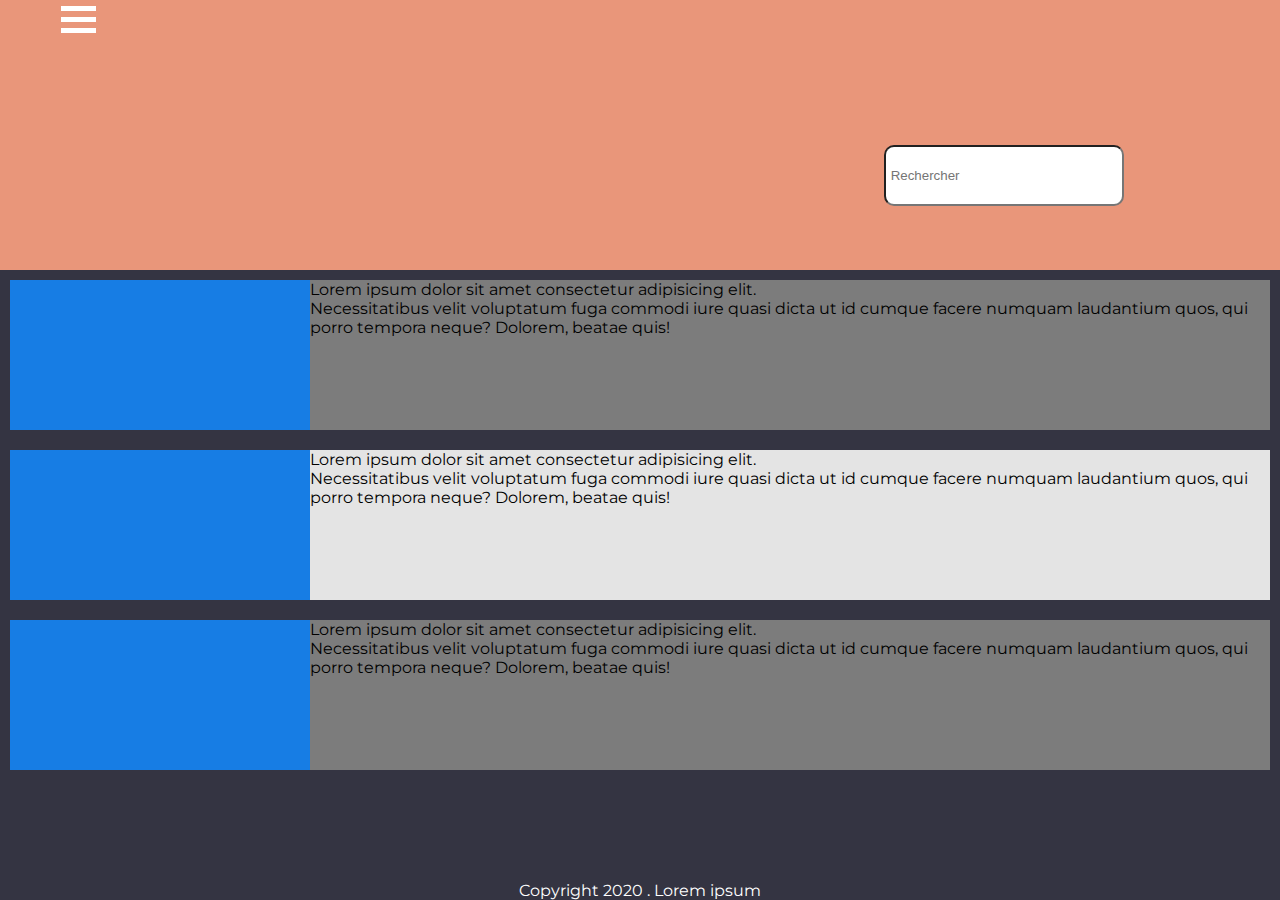
==== src/liste_article.html @ 4a3fda62 "Liste des articles intégation zonning" ====
<!DOCTYPE html>
<html lang="fr">
<head>
    <meta charset="UTF-8">
    <meta name="viewport" content="width=device-width, initial-scale=1.0">
    <link rel="stylesheet" href="assets/css/liste_article.css">
    <title>Document</title>
</head>
<body>
    <main>
        <header>
            <nav>
                <div class="menu">
                    <div class="bar"></div>
                    <div class="bar"></div>
                    <div class="bar"></div>
                
                </div>
            </nav>
            <article class="recherche">
                <input type="text" name="" id="" placeholder="Rechercher">
            </article>
        </header>
        <section>
            <article>
                <video src=""></video>
                <p class="sombre">
                     Lorem ipsum dolor sit amet consectetur adipisicing elit. <br>
                     Necessitatibus velit voluptatum fuga commodi iure quasi
                     dicta ut id cumque facere numquam laudantium quos, qui porro tempora neque?
                     Dolorem, beatae quis!
                </p>
            </article>

            <article>
                <video src=""></video>
                <p>
                    Lorem ipsum dolor sit amet consectetur adipisicing elit. <br>
                    Necessitatibus velit voluptatum fuga commodi iure quasi
                    dicta ut id cumque facere numquam laudantium quos, qui porro tempora neque?
                    Dolorem, beatae quis!
               </p>            
            </article>

            <article>
                <video src=""></video>
                <p class="sombre">
                    Lorem ipsum dolor sit amet consectetur adipisicing elit. <br>
                    Necessitatibus velit voluptatum fuga commodi iure quasi
                    dicta ut id cumque facere numquam laudantium quos, qui porro tempora neque?
                    Dolorem, beatae quis!
               </p>           
             </article>
        </section>
        <footer>
            Copyright 2020 . Lorem ipsum
        </footer>
    </main>
</body>
</html>
---- src/assets/css/liste_article.css ----
@import url('https://fonts.googleapis.com/css2?family=Montserrat&display=swap');
*{
    padding: 0;
    margin: 0;
}
main{

    width: 100vw;
    height: 100vh;
    display:grid;
    grid-template-areas: "header"
                         "section"
                         "footer";
    grid-template-rows: 3fr 6.8fr 0.2fr; 
    font-family: 'Montserrat', sans-serif;
}
header{
    grid-area: header;
    background-color: darksalmon;
    display: grid;
    grid-template-areas: ". nav . ."
                         " . . . ."
                         ". . . input";
    grid-template-columns: 0.3fr 2fr 2fr 2fr;
    grid-template-rows: 1fr 1fr 2fr;
}
nav{
    grid-area: nav;
} 
article.recherche{
    grid-area: input;
    background-color: darksalmon;
}
input[type="text"]{
    border-radius: 10px;
    width: 60%;
    height: 50%;
    padding-left: 5px;
}
div.menu{
    
    display: inline-block;
    cursor: pointer;
}
  
div.bar {
    width: 35px;
    height: 5px;
    background-color: #fff;
    margin: 6px 0;
    transition: 0.4s;
  }
  
section{
    grid-area: section;
    background-color: #343442;
    display: flex;
    flex-direction: column;
}
article{
    margin: 10px;
    display: flex;
    background-color: #E4E4E4;
}
footer{
    grid-area: footer;
    background-color: #343442;
    text-align: center;
    color: #fff;
}
video{
    background-color: rgb(23, 125, 228);
}
p.sombre{
    background-color: #7C7C7C;
}
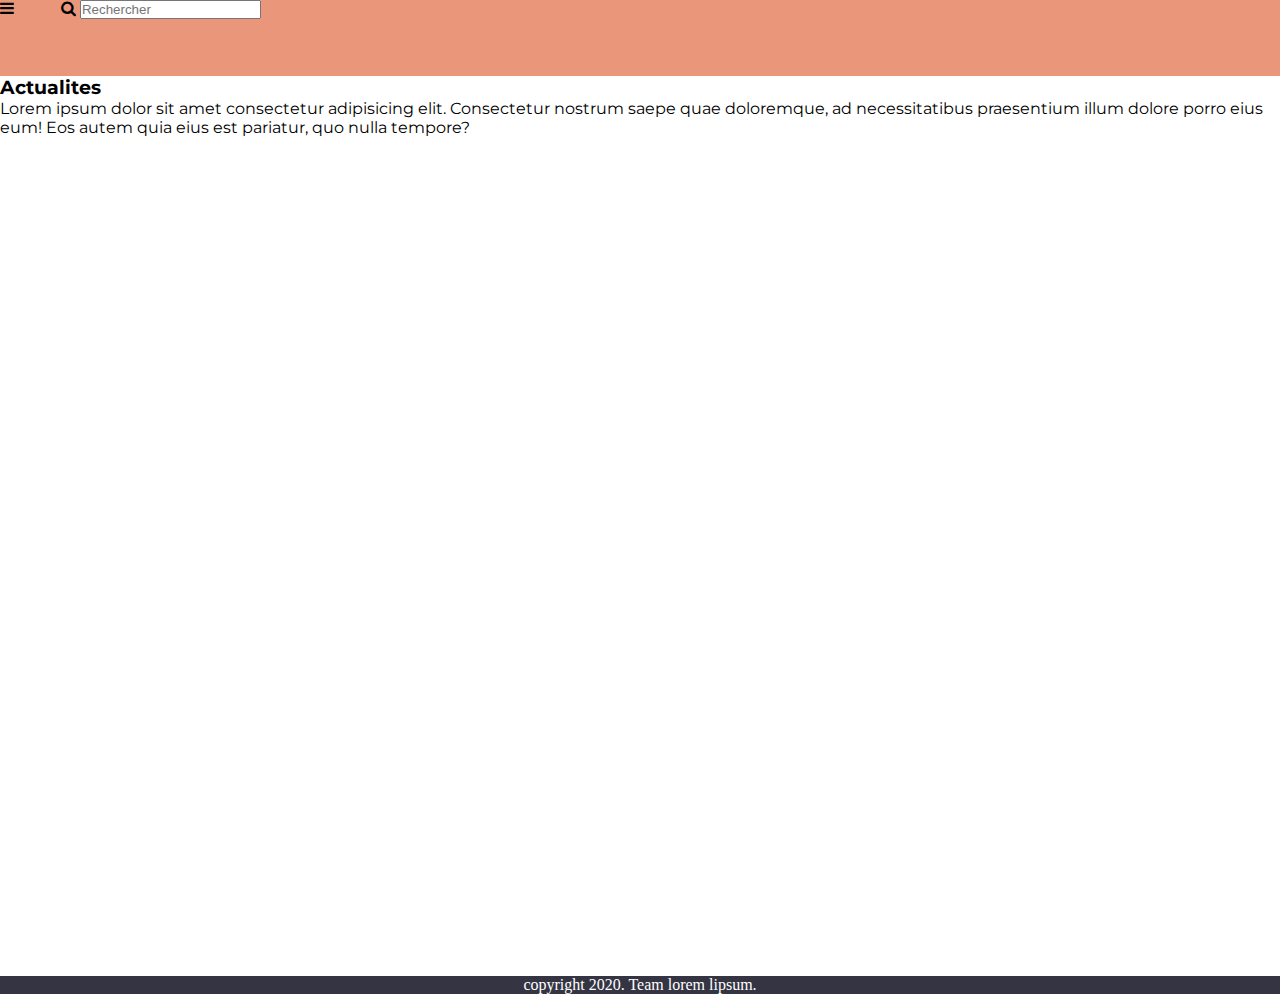
==== commit 3696fced: "Update Liste Artile: Add Data FAO" ====
--- a/src/liste_article.html
+++ b/src/liste_article.html
@@ -3,58 +3,56 @@
 <head>
     <meta charset="UTF-8">
     <meta name="viewport" content="width=device-width, initial-scale=1.0">
-    <link rel="stylesheet" href="assets/css/liste_article.css">
-    <title>Document</title>
+    <link href="https://stackpath.bootstrapcdn.com/font-awesome/4.7.0/css/font-awesome.min.css" rel="stylesheet" integrity="sha384-wvfXpqpZZVQGK6TAh5PVlGOfQNHSoD2xbE+QkPxCAFlNEevoEH3Sl0sibVcOQVnN" crossorigin="anonymous">
+    <link rel="stylesheet" href="./assets/css/liste_article.css">
+    <title>Article List</title>
 </head>
 <body>
+    <!-- section tutoriels -->
+    <header>
+
+        <div class="burger-menu">
+            <i class="fa fa-bars" aria-hidden="true"></i>
+        </div>
+
+        <div class="input-field">
+            <i class="fa fa-search" aria-hidden="true"></i>
+            <input type="search" name="search" placeholder="Rechercher" />
+        </div>
+    </header>
+
     <main>
-        <header>
-            <nav>
-                <div class="menu">
-                    <div class="bar"></div>
-                    <div class="bar"></div>
-                    <div class="bar"></div>
-                
+        <div class="container description">
+            <h3>Actualites</h3>
+            <p>
+                Lorem ipsum dolor sit amet consectetur adipisicing elit. Consectetur nostrum saepe quae doloremque, ad necessitatibus praesentium illum dolore porro eius eum! Eos autem quia eius est pariatur, quo nulla tempore?
+            </p>
+        </div>
+
+        <div class="container articles">
+
+            <!-- Template Card  -->
+            <!-- <div class="card">
+                <div class="card-img">
+                    <img src="./assets/img/covid19.png" alt="Elevage">
                 </div>
-            </nav>
-            <article class="recherche">
-                <input type="text" name="" id="" placeholder="Rechercher">
-            </article>
-        </header>
-        <section>
-            <article>
-                <video src=""></video>
-                <p class="sombre">
-                     Lorem ipsum dolor sit amet consectetur adipisicing elit. <br>
-                     Necessitatibus velit voluptatum fuga commodi iure quasi
-                     dicta ut id cumque facere numquam laudantium quos, qui porro tempora neque?
-                     Dolorem, beatae quis!
-                </p>
-            </article>
+                <div class="card-content">
+                    <h3>Title</h3>
+                    <p>Lorem, ipsum dolor sit amet consectetur adipisicing elit. Adipisci, itaque.</p>
+                </div>
+                <div class="card-footer">
+                    <a href="#">Voir Plus</a>
+                </div>
+            </div> -->
+            
+        </div>
 
-            <article>
-                <video src=""></video>
-                <p>
-                    Lorem ipsum dolor sit amet consectetur adipisicing elit. <br>
-                    Necessitatibus velit voluptatum fuga commodi iure quasi
-                    dicta ut id cumque facere numquam laudantium quos, qui porro tempora neque?
-                    Dolorem, beatae quis!
-               </p>            
-            </article>
+    </main>
 
-            <article>
-                <video src=""></video>
-                <p class="sombre">
-                    Lorem ipsum dolor sit amet consectetur adipisicing elit. <br>
-                    Necessitatibus velit voluptatum fuga commodi iure quasi
-                    dicta ut id cumque facere numquam laudantium quos, qui porro tempora neque?
-                    Dolorem, beatae quis!
-               </p>           
-             </article>
-        </section>
-        <footer>
-            Copyright 2020 . Lorem ipsum
-        </footer>
-    </main>
+    <footer>
+        <p>copyright 2020. Team lorem lipsum.</p>
+    </footer>
+
+    <script src="./assets/js/liste_article.js"></script>
 </body>
 </html>